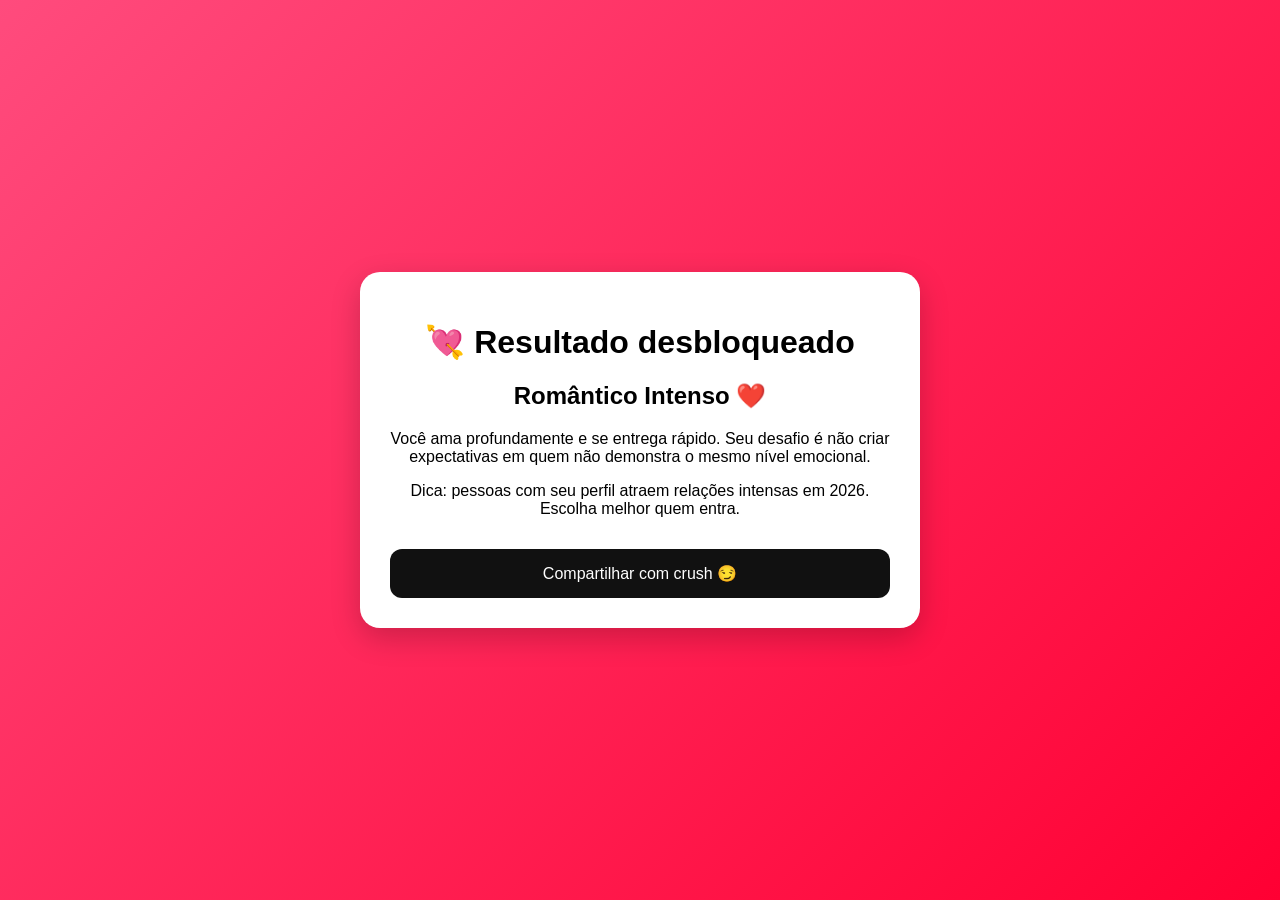
==== resultado.html @ 5a8163af "commit testes" ====
<!DOCTYPE html>
<html lang="pt-br">
<head>
<meta charset="UTF-8">
<meta name="viewport" content="width=device-width, initial-scale=1.0">
<title>Seu resultado</title>

<style>
body{
font-family:Arial;
background:linear-gradient(135deg,#ff4b7d,#ff0033);
display:flex;
justify-content:center;
align-items:center;
height:100vh;
margin:0;
}
.card{
background:white;
padding:30px;
border-radius:20px;
max-width:500px;
text-align:center;
box-shadow:0 10px 30px rgba(0,0,0,0.2);
}
button{
width:100%;
padding:15px;
border:none;
border-radius:12px;
background:#111;
color:white;
font-size:16px;
margin-top:15px;
}
</style>
</head>

<body>

<div class="card">
<h1>💘 Resultado desbloqueado</h1>

<h2>Romântico Intenso ❤️</h2>

<p>
Você ama profundamente e se entrega rápido.
Seu desafio é não criar expectativas em quem
não demonstra o mesmo nível emocional.
</p>

<p>
Dica: pessoas com seu perfil atraem relações
intensas em 2026. Escolha melhor quem entra.
</p>

<button onclick="compartilhar()">Compartilhar com crush 😏</button>
</div>

<script>
function compartilhar(){
let texto="Fiz esse teste e o resultado foi bizarro 😳 faz:";
let url="COLE_AQUI_SEU_LINK";

navigator.clipboard.writeText(texto+" "+url);
alert("Link copiado!");
}
</script>

</body>
</html>
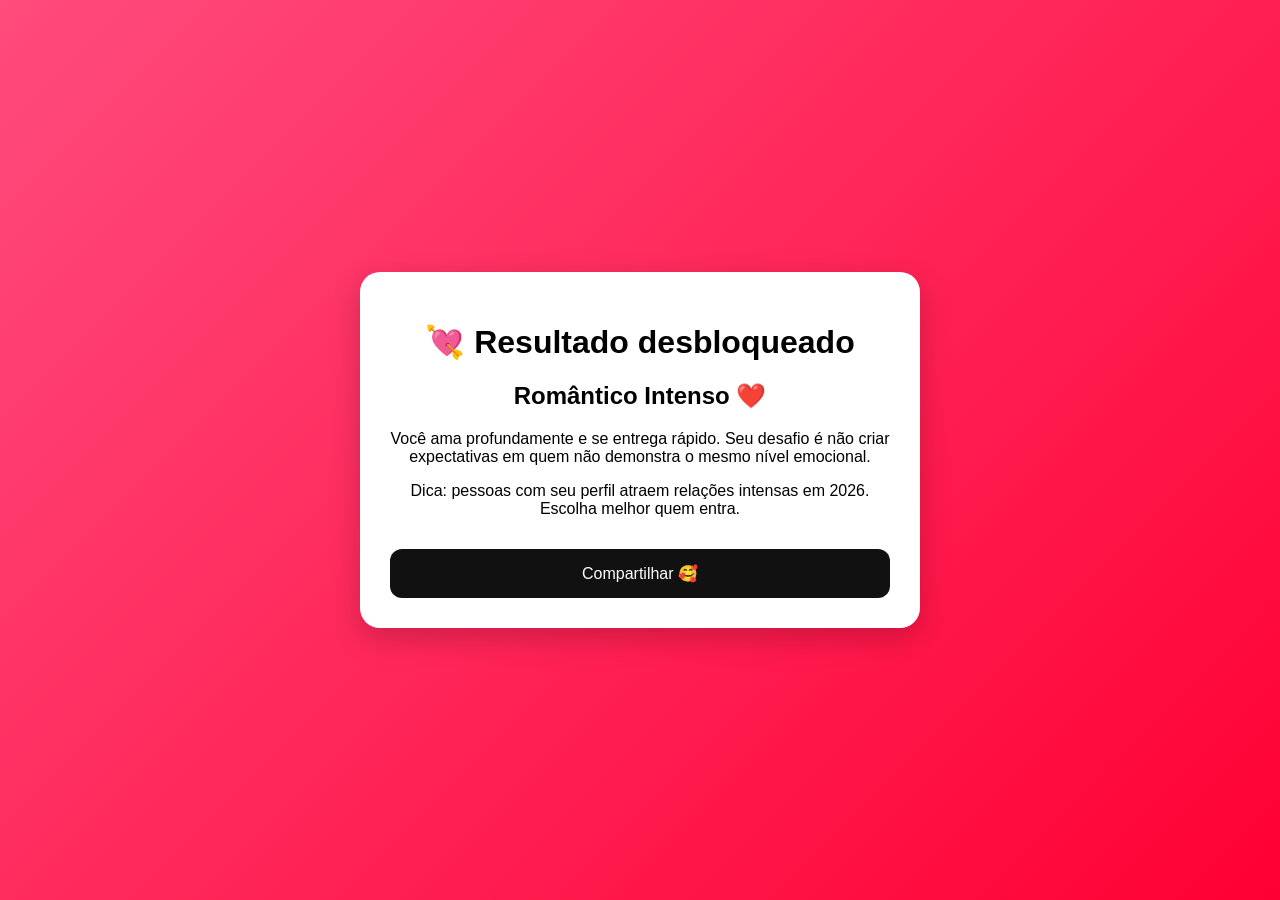
==== commit 90f12b42: "ajustes" ====
--- a/resultado.html
+++ b/resultado.html
@@ -54,13 +54,13 @@
 intensas em 2026. Escolha melhor quem entra.
 </p>
 
-<button onclick="compartilhar()">Compartilhar com crush 😏</button>
+<button onclick="compartilhar()">Compartilhar 🥰</button>
 </div>
 
 <script>
 function compartilhar(){
 let texto="Fiz esse teste e o resultado foi bizarro 😳 faz:";
-let url="COLE_AQUI_SEU_LINK";
+let url="https://lovedtests.netlify.app";
 
 navigator.clipboard.writeText(texto+" "+url);
 alert("Link copiado!");
